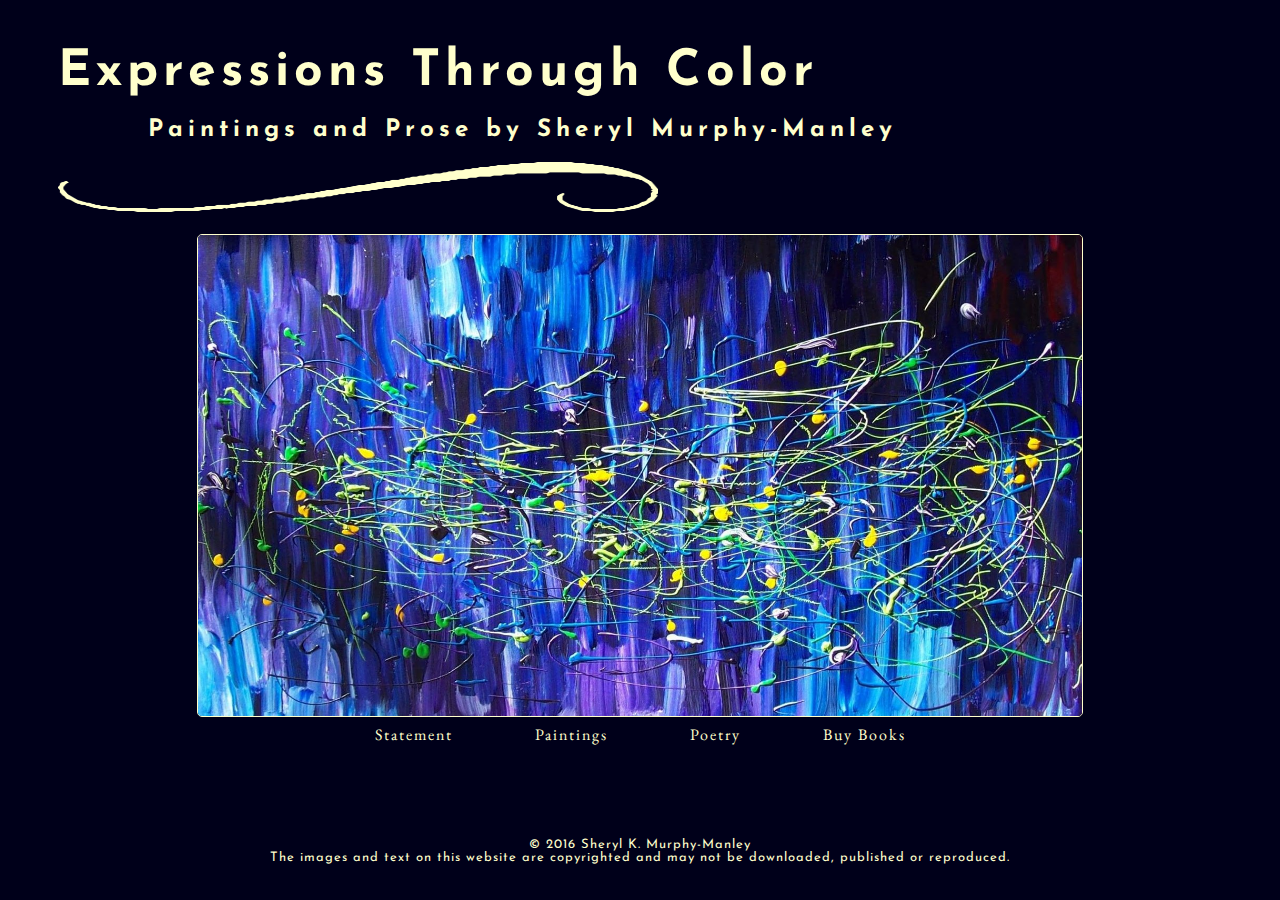
==== index.html @ 7c0f4032 "Update index.html" ====
<!DOCTYPE html>
<html>
  <head>
    <meta charset="utf-8">
    <link rel="stylesheet" type="text/css" href="style.css">
    <link href="https://fonts.googleapis.com/css?family=EB+Garamond|Josefin+Sans" rel="stylesheet">
    <title>Expressions Through Color</title>
  </head>
  <body>
<br>
    <div class="title" align="left">
      <h1 class="f1">Expressions Through Color</h1>
      <!--br><hr-->
      <h2 class="f1small" style="padding-left:90px;">Paintings and Prose by Sheryl Murphy-Manley</h2>
      <img class="c" src="img/dl.png" height="50px" width="600px">
    </div>
    <br>
    <div align="center">
      <img class="img" src="img/painting/outragesmall.jpg" alt="">

    </div>

    <div align="center" class="navbar">
      <table align="center">
        <tr>
          <td style="padding-left: 40px; padding-right:40px;"><a href="statement.html">Statement</a></td>
          <td style="padding-left: 40px; padding-right:40px;"><a href="paintings.html">Paintings</a></td>
          <td style="padding-left: 40px; padding-right:40px;">Poetry</td>
          
          <td style="padding-left: 40px; padding-right:40px;"><a href="http://www.blurb.com/user/SKMurphy582">Buy Books</a></td>
        </tr>
      </table>
    </div>
<br><br>
<br><br>
<br>
<div class="f1small2" align="center">
  © 2016 Sheryl K. Murphy-Manley <br> The images and text on this website are copyrighted and may not be downloaded, published or reproduced.
</div>
  </body>
</html>
---- style.css ----
/*Expressions from the heart css*/
/*made by Cam Fivattew @cam582m*/


.title{
  margin-left: 50px;
}

.img{
  border: 1px solid;
  border-color: #ffffcc;
  border-radius: 5px;
  height: auto;
  width: 70%;
}
.imgSmall{
  border: 1px solid;
  border-color: #ffffcc;
  border-radius: 5px;
  height: auto;
  width: 32%;
}
.imgMedium{
  border: 1px solid;
  border-color: #ffffcc;
  border-radius: 5px;
  height: auto;
  width: 40%;
}

.f1 {
    font-family: 'Josefin Sans', sans-serif;
    /*font-family: 'EB Garamond', serif;*/
    color: #ffffcc;
    letter-spacing: 5px;
    font-size: 50px;
    line-height: 25px;
}
.f1small {
  font-family: 'Josefin Sans', sans-serif;
  /*font-family: 'EB Garamond', serif;*/
  color: #ffffcc;
  letter-spacing: 5px;
}
.f12 {
    font-family: 'Josefin Sans', sans-serif;
    /*font-family: 'EB Garamond', serif;*/
    color: #ffffcc;
    letter-spacing: 3px;
    font-size: 25px;
    line-height: 25px;
}
.f1small2 {
    font-family: 'Josefin Sans', sans-serif;
    /*font-family: 'EB Garamond', serif;*/
    color: #ffffcc;
    letter-spacing: 1px;
    font-size: 13px;
}


.f2 {
    /*font-family: 'Josefin Sans', sans-serif;*/
    font-family: 'EB Garamond', serif;
}

.navbar{
  font-family: 'EB Garamond', serif;
  text-align: center;
  color: #ffffcc;
  padding-left:10px;
  padding-right:10px;
  letter-spacing: 2px;
  font-size: 16px;

}
a.boxt:link {
  color: #011291;
}
a.boxt:visited {
  color: #011291;
}

.pImage{

  width: 50%;
  height: 50%;
}

a {
  text-decoration: none;
  color: #ffffcc;
}
a:hover {


}
hr{

}
.box{
  margin: auto;
  width: 66%;
  border-style: inset;
  background-color: #a9d6b2;
  padding: 10px;
  font-family: 'EB Garamond', serif;

}
.boxtext{
  font-family: 'Cantarell';
  color: #00001a;
  font-size: 16px;
}

body {
  background-color: #00001a;
}
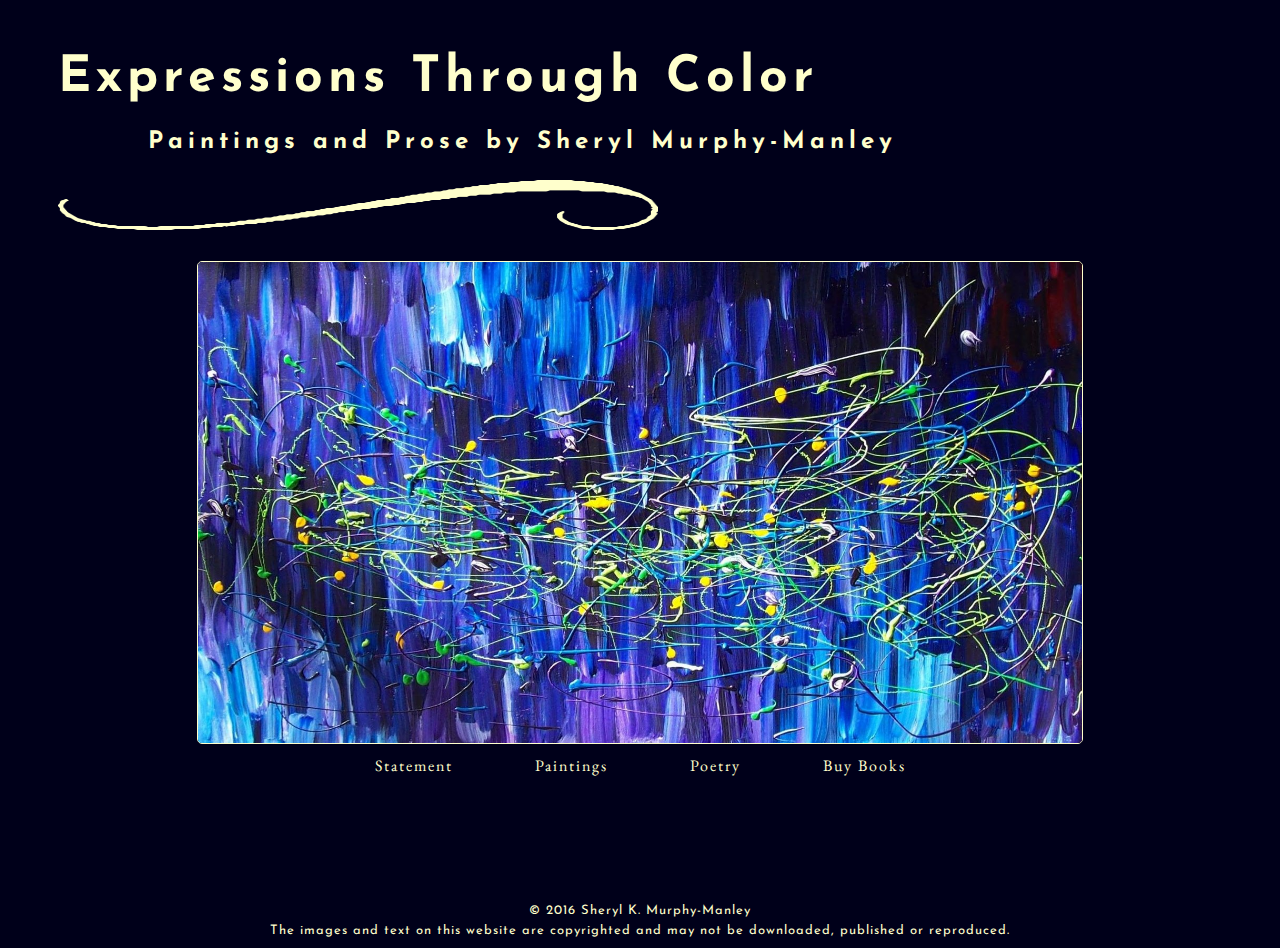
==== commit d12ffcee: "added poetry page, minor tweaks" ====
--- a/index.html
+++ b/index.html
@@ -25,7 +25,7 @@
         <tr>
           <td style="padding-left: 40px; padding-right:40px;"><a href="statement.html">Statement</a></td>
           <td style="padding-left: 40px; padding-right:40px;"><a href="paintings.html">Paintings</a></td>
-          <td style="padding-left: 40px; padding-right:40px;">Poetry</td>
+          <td style="padding-left: 40px; padding-right:40px;"><a href="poetry.html">Poetry</a></td>
           
           <td style="padding-left: 40px; padding-right:40px;"><a href="http://www.blurb.com/user/SKMurphy582">Buy Books</a></td>
         </tr>
--- a/style.css
+++ b/style.css
@@ -27,6 +27,14 @@
   height: auto;
   width: 40%;
 }
+.imgModerate{
+  border: 1px solid;
+  border-color: #ffffcc;
+  border-radius: 5px;
+  height: auto;
+  width: 52%;
+}
+
 
 .f1 {
     font-family: 'Josefin Sans', sans-serif;
@@ -107,12 +115,28 @@
   font-family: 'EB Garamond', serif;
 
 }
+.boxSmall{
+  margin: auto;
+  width: 40%;
+  border-style: inset;
+  background-color: #a9d6b2;
+  padding: 10px;
+  font-family: 'EB Garamond', serif;
+
+}
 .boxtext{
   font-family: 'Cantarell';
   color: #00001a;
   font-size: 16px;
 }
+pre{
+  font-family: 'Cantarell';
+  color: #00001a;
+  font-size: 16px;
+  margin-left: 18%;
+}
 
 body {
   background-color: #00001a;
+  line-height: 1.5;
 }
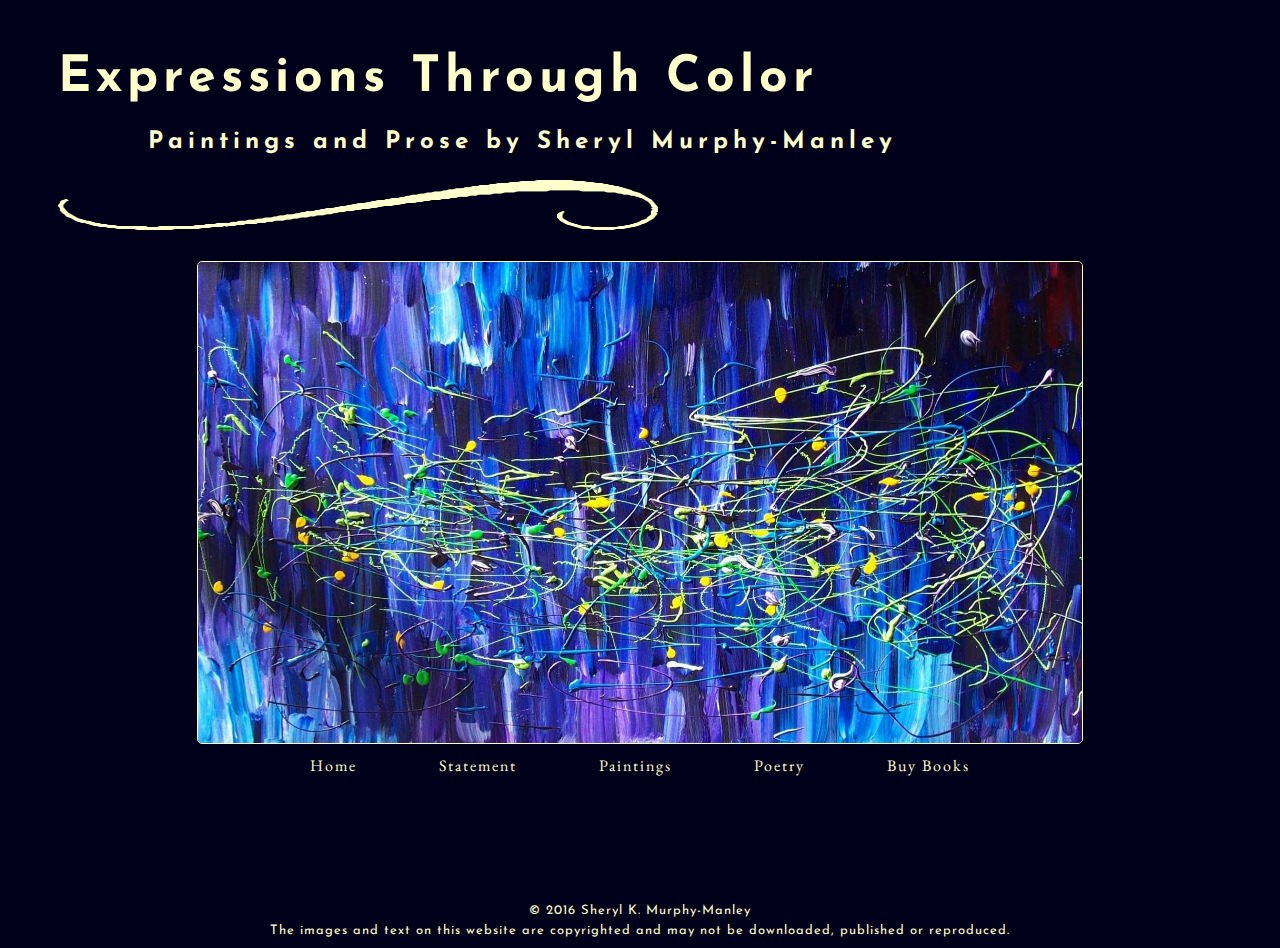
==== commit b67caeba: "home button" ====
--- a/index.html
+++ b/index.html
@@ -23,10 +23,12 @@
     <div align="center" class="navbar">
       <table align="center">
         <tr>
+          <td style="padding-left: 40px; padding-right:40px;"><a href="index.html">Home</a></td>
+
           <td style="padding-left: 40px; padding-right:40px;"><a href="statement.html">Statement</a></td>
           <td style="padding-left: 40px; padding-right:40px;"><a href="paintings.html">Paintings</a></td>
           <td style="padding-left: 40px; padding-right:40px;"><a href="poetry.html">Poetry</a></td>
-          
+
           <td style="padding-left: 40px; padding-right:40px;"><a href="http://www.blurb.com/user/SKMurphy582">Buy Books</a></td>
         </tr>
       </table>
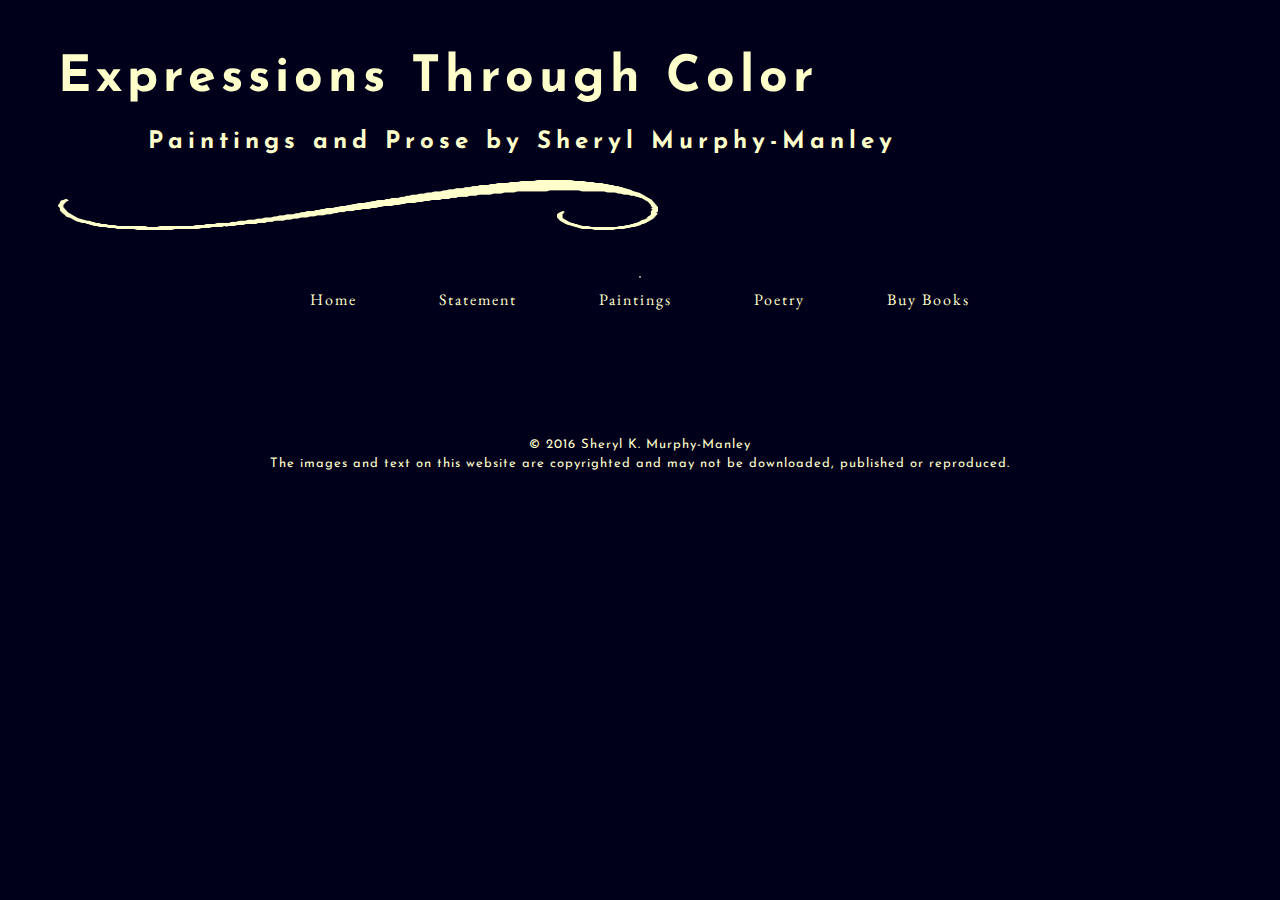
==== commit 255b1fed: "remove copyright watermarks, added paintings subpages" ====
--- a/index.html
+++ b/index.html
@@ -16,7 +16,7 @@
     </div>
     <br>
     <div align="center">
-      <img class="img" src="img/painting/outragesmall.jpg" alt="">
+      <img class="img" src="img/picforWebsite/outrage101-30x40coverdetail.jpg" alt="">
 
     </div>
 
@@ -29,7 +29,7 @@
           <td style="padding-left: 40px; padding-right:40px;"><a href="paintings.html">Paintings</a></td>
           <td style="padding-left: 40px; padding-right:40px;"><a href="poetry.html">Poetry</a></td>
 
-          <td style="padding-left: 40px; padding-right:40px;"><a href="http://www.blurb.com/user/SKMurphy582">Buy Books</a></td>
+          <td style="padding-left: 40px; padding-right:40px;"><a href="http://www.blurb.com/user/SKMurphy582" target="_blank">Buy Books</a></td>
         </tr>
       </table>
     </div>
--- a/style.css
+++ b/style.css
@@ -66,6 +66,12 @@
     font-size: 13px;
 }
 
+.txt {
+  text-align: center;
+  color: #ffffcc;
+  font-family: 'EB Garamond', serif;
+
+}
 
 .f2 {
     /*font-family: 'Josefin Sans', sans-serif;*/
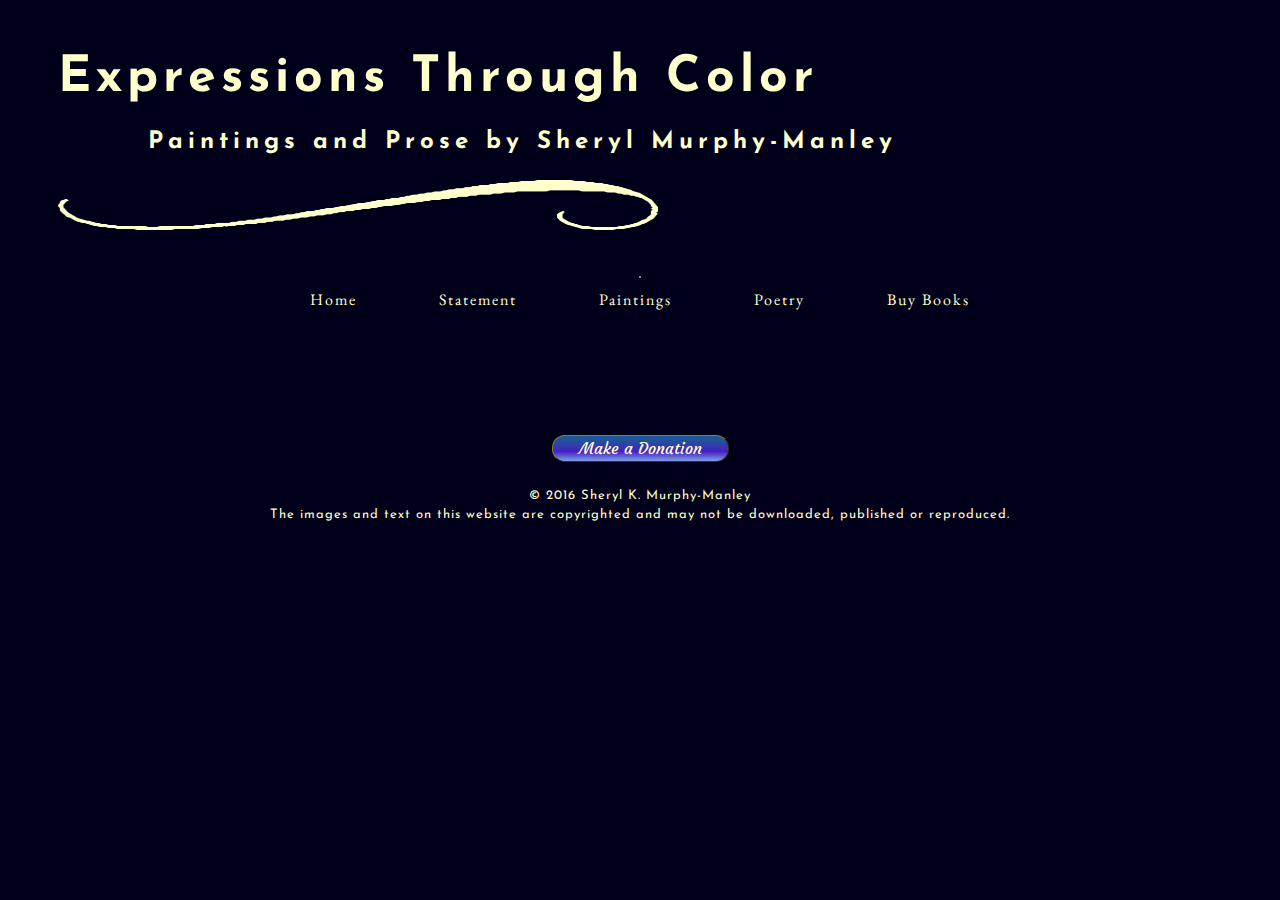
==== commit 55cc7373: "added donate button, added new poems" ====
--- a/index.html
+++ b/index.html
@@ -4,6 +4,7 @@
     <meta charset="utf-8">
     <link rel="stylesheet" type="text/css" href="style.css">
     <link href="https://fonts.googleapis.com/css?family=EB+Garamond|Josefin+Sans" rel="stylesheet">
+    <link href="https://fonts.googleapis.com/css?family=Courgette" rel="stylesheet">
     <title>Expressions Through Color</title>
   </head>
   <body>
@@ -34,7 +35,10 @@
       </table>
     </div>
 <br><br>
-<br><br>
+<br><br><br>
+<a href="https://paypal.me/murphymanley" target="_blank"><div class="donate">
+  Make a Donation
+</div></a>
 <br>
 <div class="f1small2" align="center">
   © 2016 Sheryl K. Murphy-Manley <br> The images and text on this website are copyrighted and may not be downloaded, published or reproduced.
--- a/style.css
+++ b/style.css
@@ -109,9 +109,19 @@
 
 
 }
-hr{
+.donate{
+  border-style: outset;
+  border-width: thin;
+  border-radius: 13px;
+  border-color: #8c8028;
+  width: 175px;
+  height: 25px;
+  margin: auto;
+  background: linear-gradient(to bottom, #1e5799 0%,#1e5799 14%,#481fc4 62%,#7b9fe5 100%);
+  text-align: center;
+  font-family: 'Courgette', cursive;
+}
 
-}
 .box{
   margin: auto;
   width: 66%;
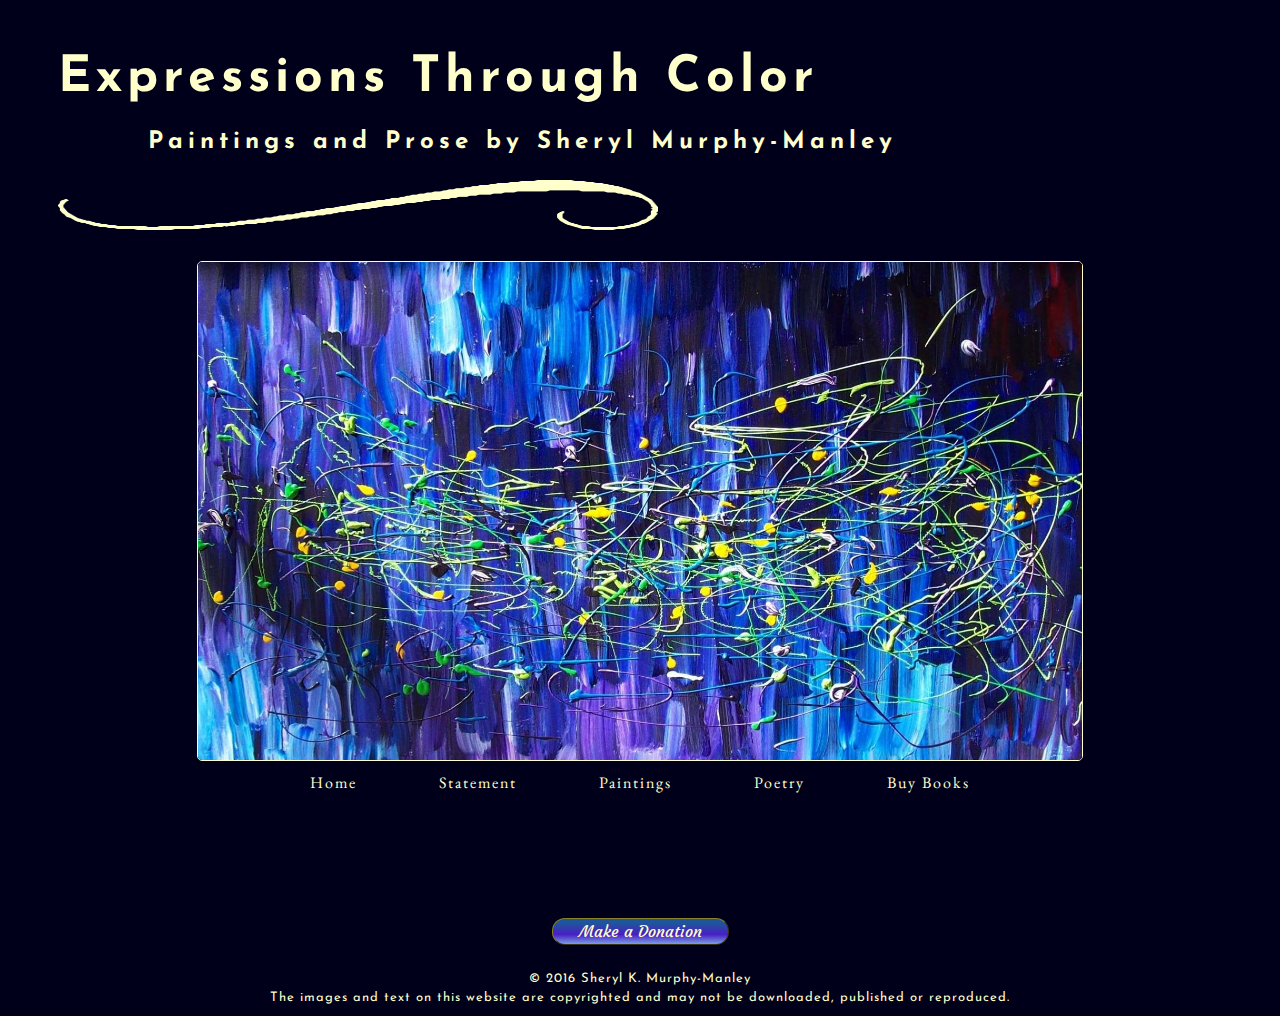
==== commit 3211a765: "fix" ====
--- a/index.html
+++ b/index.html
@@ -17,7 +17,7 @@
     </div>
     <br>
     <div align="center">
-      <img class="img" src="img/picforWebsite/outrage101-30x40coverdetail.jpg" alt="">
+      <img class="img" src="img/picforWebsite/outrage101-30x40coverdetail.JPG" alt="">
 
     </div>
 
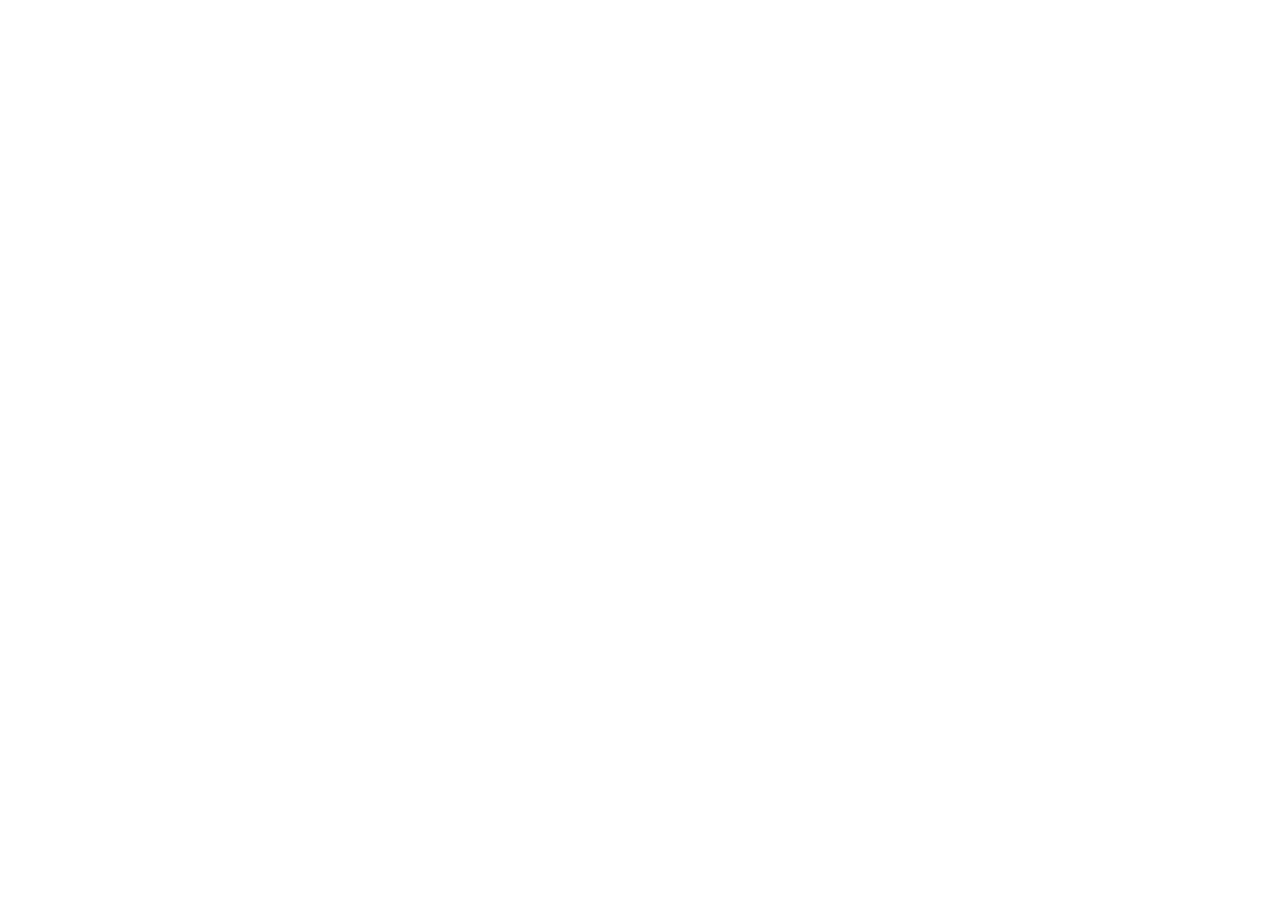
==== commit a54c62c6: "Moving" ====
--- a/index.html
+++ b/index.html
@@ -8,40 +8,9 @@
     <title>Expressions Through Color</title>
   </head>
   <body>
-<br>
-    <div class="title" align="left">
-      <h1 class="f1">Expressions Through Color</h1>
-      <!--br><hr-->
-      <h2 class="f1small" style="padding-left:90px;">Paintings and Prose by Sheryl Murphy-Manley</h2>
-      <img class="c" src="img/dl.png" height="50px" width="600px">
-    </div>
-    <br>
-    <div align="center">
-      <img class="img" src="img/picforWebsite/outrage101-30x40coverdetail.JPG" alt="">
-
-    </div>
-
-    <div align="center" class="navbar">
-      <table align="center">
-        <tr>
-          <td style="padding-left: 40px; padding-right:40px;"><a href="index.html">Home</a></td>
-
-          <td style="padding-left: 40px; padding-right:40px;"><a href="statement.html">Statement</a></td>
-          <td style="padding-left: 40px; padding-right:40px;"><a href="paintings.html">Paintings</a></td>
-          <td style="padding-left: 40px; padding-right:40px;"><a href="poetry.html">Poetry</a></td>
-
-          <td style="padding-left: 40px; padding-right:40px;"><a href="http://www.blurb.com/user/SKMurphy582" target="_blank">Buy Books</a></td>
-        </tr>
-      </table>
-    </div>
-<br><br>
-<br><br><br>
-<a href="https://paypal.me/murphymanley" target="_blank"><div class="donate">
-  Make a Donation
-</div></a>
-<br>
-<div class="f1small2" align="center">
-  © 2016 Sheryl K. Murphy-Manley <br> The images and text on this website are copyrighted and may not be downloaded, published or reproduced.
-</div>
+    This website has moved to <a href="murphymanley.com"></a>
   </body>
+  <script>
+		window.location = "https://murphymanley.com";
+	</script>
 </html>
--- a/style.css
+++ b/style.css
@@ -19,6 +19,14 @@
   border-radius: 5px;
   height: auto;
   width: 32%;
+}
+.imgTiny{
+  border: 1px solid;
+  border-color: #ffffcc;
+  border-radius: 5px;
+  height: auto;
+  width: 16%;
+  align-content: center;
 }
 .imgMedium{
   border: 1px solid;
